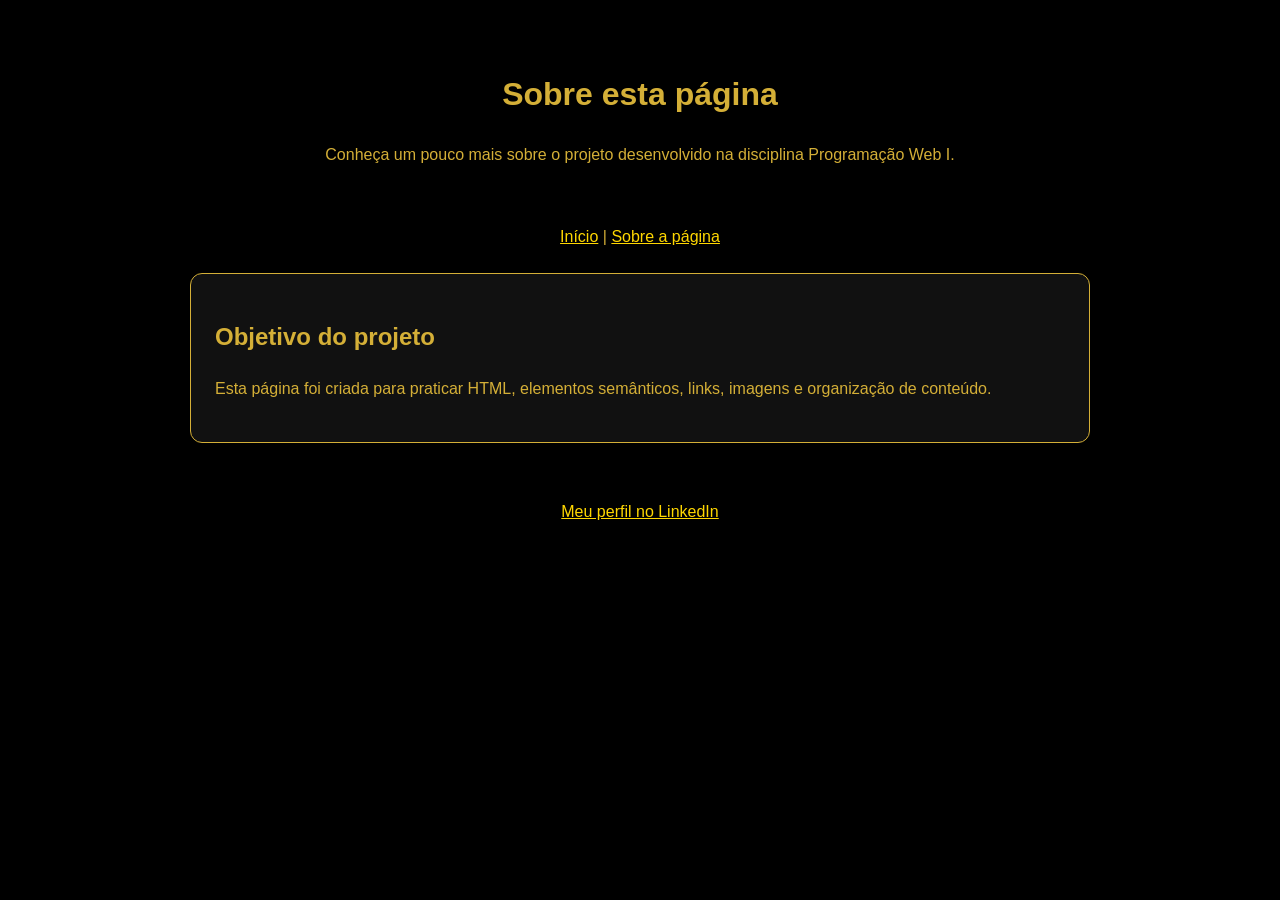
==== sobre.html @ d54a335d "Add files via upload" ====
<!DOCTYPE html>
<html lang="pt-BR">
<head>
  <meta charset="UTF-8">
  <meta name="viewport" content="width=device-width, initial-scale=1.0">
  <title>Sobre a página - Gabrel Henrique</title>
  <style>
    * { box-sizing: border-box; }
    body { margin: 0; font-family: Arial, sans-serif; line-height: 1.6; background-color: #000000; color: #d4af37; }
    header, nav, main, footer { width: min(900px, 90%); margin: 0 auto; }
    header { padding: 48px 0 24px; text-align: center; }
    h1, h2 { color: #d4af37; }
    nav { padding: 16px 0 24px; text-align: center; }
    nav a, footer a { color: #ffd700; }
    nav a:hover, footer a:hover { color: #ffffff; }
    section { margin-bottom: 24px; padding: 24px; background: #111111; border: 1px solid #d4af37; border-radius: 12px; }
    footer { padding: 16px 0 32px; text-align: center; }
  </style>
</head>
<body>
  <header>
    <h1>Sobre esta página</h1>
    <p>Conheça um pouco mais sobre o projeto desenvolvido na disciplina Programação Web I.</p>
  </header>

  <nav aria-label="Navegação principal">
    <a href="index.html">Início</a> |
    <a href="sobre.html">Sobre a página</a>
  </nav>

  <main>
    <section>
      <h2>Objetivo do projeto</h2>
      <p>Esta página foi criada para praticar HTML, elementos semânticos, links, imagens e organização de conteúdo.</p>
    </section>
  </main>

  <footer>
    <p><a href="https://www.linkedin.com/in/gabriel-geoffroy-611224204/" target="_blank" rel="noopener noreferrer">Meu perfil no LinkedIn</a></p>
  </footer>
</body>
</html>
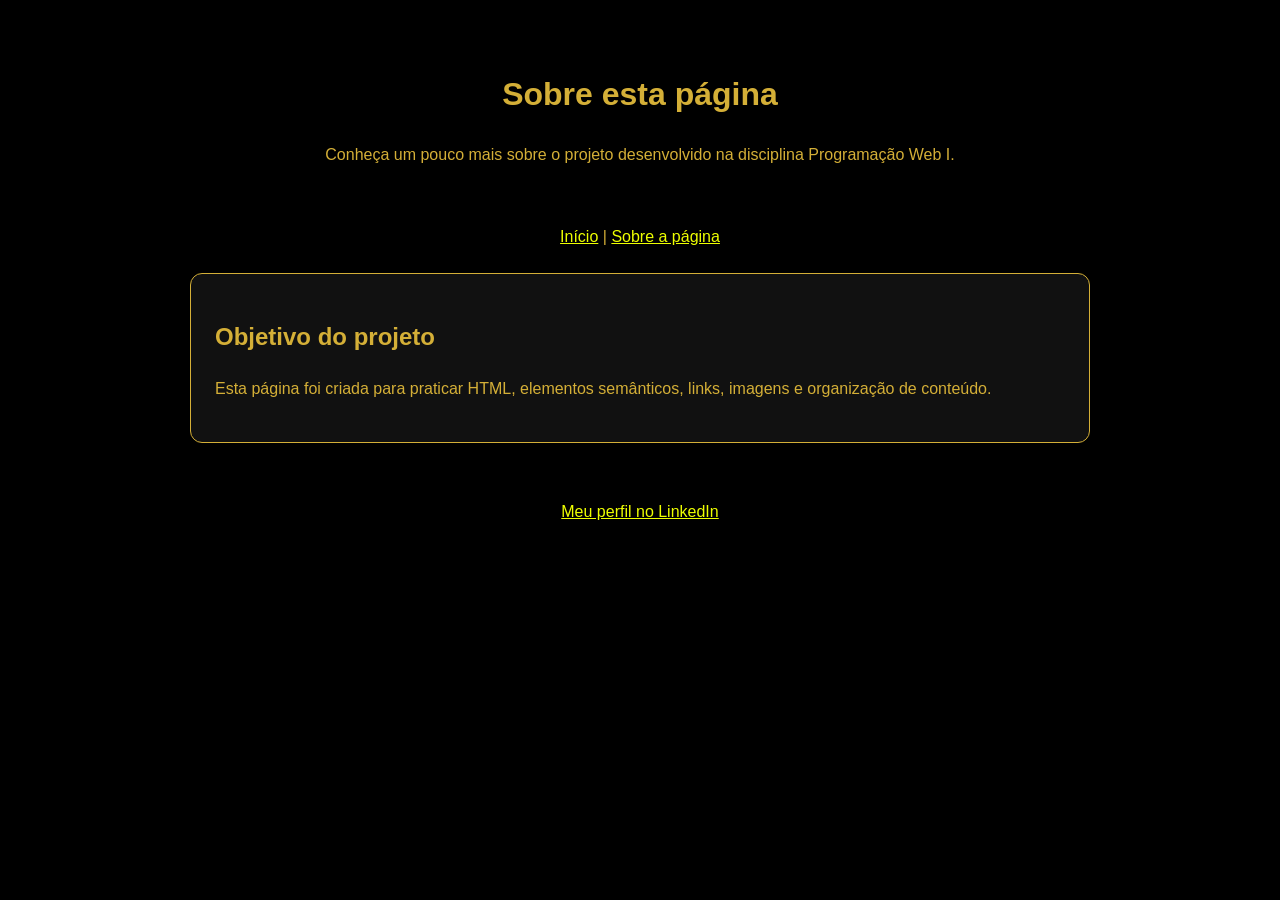
==== commit 07a9f27c: "Atualiza perfil e página sobre" ====
--- a/sobre.html
+++ b/sobre.html
@@ -3,7 +3,7 @@
 <head>
   <meta charset="UTF-8">
   <meta name="viewport" content="width=device-width, initial-scale=1.0">
-  <title>Sobre a página - Gabrel Henrique</title>
+  <title>Sobre a página - Gabriel Henrique</title>
   <style>
     * { box-sizing: border-box; }
     body { margin: 0; font-family: Arial, sans-serif; line-height: 1.6; background-color: #000000; color: #d4af37; }
@@ -11,7 +11,7 @@
     header { padding: 48px 0 24px; text-align: center; }
     h1, h2 { color: #d4af37; }
     nav { padding: 16px 0 24px; text-align: center; }
-    nav a, footer a { color: #ffd700; }
+    nav a, footer a { color: #eeff00; }
     nav a:hover, footer a:hover { color: #ffffff; }
     section { margin-bottom: 24px; padding: 24px; background: #111111; border: 1px solid #d4af37; border-radius: 12px; }
     footer { padding: 16px 0 32px; text-align: center; }
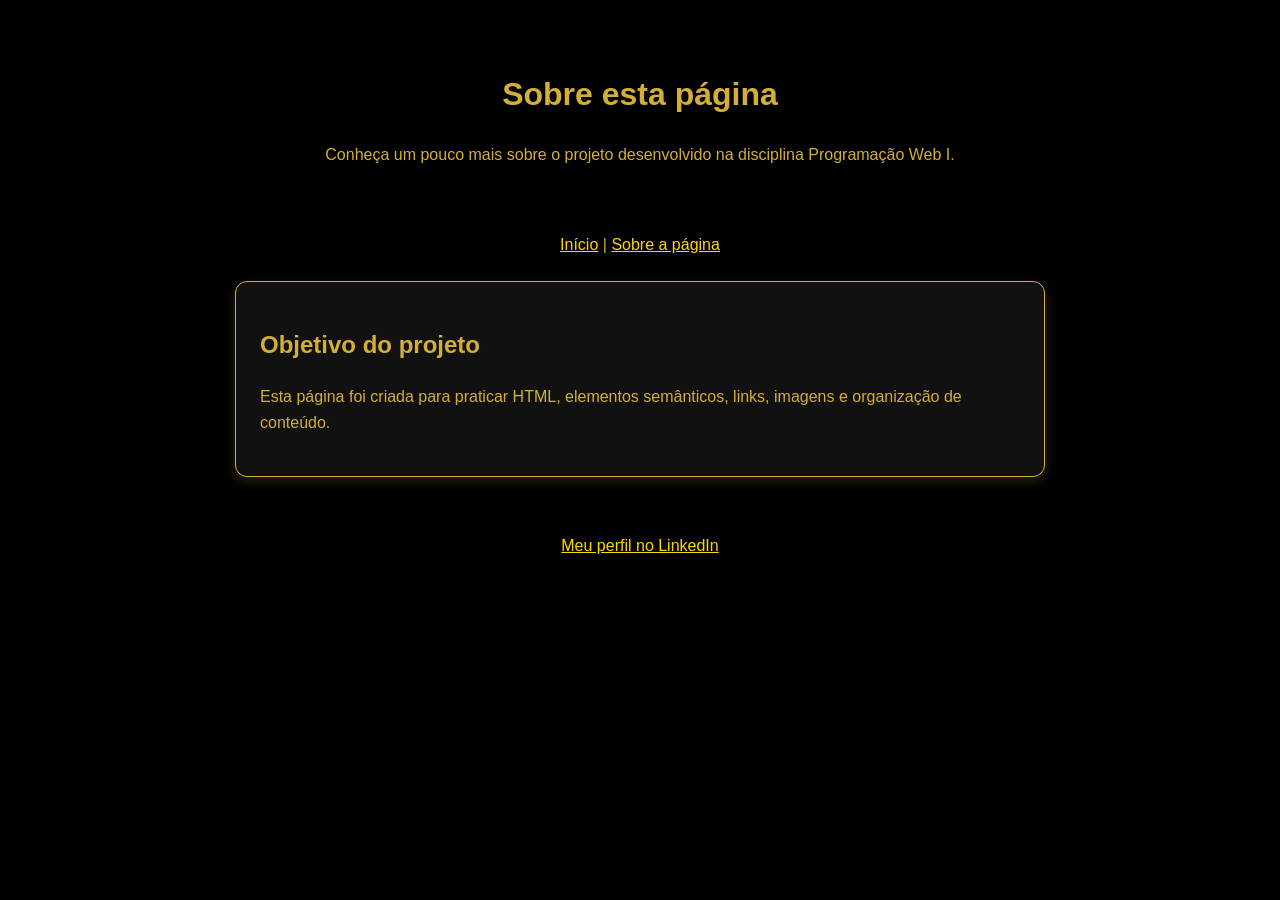
==== commit 69be880f: "Adiciona estilos externos e corrige navegacao" ====
--- a/sobre.html
+++ b/sobre.html
@@ -4,18 +4,7 @@
   <meta charset="UTF-8">
   <meta name="viewport" content="width=device-width, initial-scale=1.0">
   <title>Sobre a página - Gabriel Henrique</title>
-  <style>
-    * { box-sizing: border-box; }
-    body { margin: 0; font-family: Arial, sans-serif; line-height: 1.6; background-color: #000000; color: #d4af37; }
-    header, nav, main, footer { width: min(900px, 90%); margin: 0 auto; }
-    header { padding: 48px 0 24px; text-align: center; }
-    h1, h2 { color: #d4af37; }
-    nav { padding: 16px 0 24px; text-align: center; }
-    nav a, footer a { color: #eeff00; }
-    nav a:hover, footer a:hover { color: #ffffff; }
-    section { margin-bottom: 24px; padding: 24px; background: #111111; border: 1px solid #d4af37; border-radius: 12px; }
-    footer { padding: 16px 0 32px; text-align: center; }
-  </style>
+  <link rel="stylesheet" href="style.css">
 </head>
 <body>
   <header>
--- a/style.css
+++ b/style.css
@@ -0,0 +1,140 @@
+* {
+  box-sizing: border-box;
+}
+
+body {
+  margin: 0;
+  font-family: Arial, sans-serif;
+  line-height: 1.6;
+  background-color: #000000;
+  color: #d4af37;
+}
+
+header,
+nav,
+main,
+section,
+footer {
+  width: min(900px, 90%);
+  margin: 0 auto;
+}
+
+header {
+  padding: 48px 0 32px;
+  text-align: center;
+}
+
+nav {
+  padding: 16px 0 24px;
+  text-align: center;
+}
+
+h1,
+h2 {
+  color: #d4af37;
+}
+
+a {
+  color: #ffd700;
+}
+
+a:hover {
+  color: #ffffff;
+}
+
+section {
+  margin-bottom: 24px;
+  padding: 24px;
+  background: #111111;
+  border: 1px solid #d4af37;
+  border-radius: 12px;
+  box-shadow: 0 4px 12px rgb(212 175 55 / 20%);
+}
+
+.apresentacao {
+  display: flex;
+  align-items: center;
+  gap: 24px;
+}
+
+.foto-perfil {
+  width: 140px;
+  height: 140px;
+  flex-shrink: 0;
+  border: 4px solid #d4af37;
+  border-radius: 50%;
+}
+
+li {
+  margin-bottom: 8px;
+}
+
+fieldset {
+  padding: 20px;
+  border: 1px solid #d4af37;
+  border-radius: 8px;
+}
+
+legend {
+  color: #ffd700;
+  font-weight: bold;
+}
+
+label {
+  display: block;
+  margin-top: 14px;
+  margin-bottom: 6px;
+}
+
+input,
+textarea {
+  width: 100%;
+  padding: 10px;
+  border: 1px solid #d4af37;
+  border-radius: 6px;
+  background: #222222;
+  color: #ffffff;
+  font: inherit;
+}
+
+textarea {
+  min-height: 140px;
+  resize: vertical;
+}
+
+.botoes-formulario {
+  display: flex;
+  gap: 12px;
+  margin-top: 18px;
+}
+
+button {
+  padding: 10px 18px;
+  border: 1px solid #d4af37;
+  border-radius: 6px;
+  background: #d4af37;
+  color: #000000;
+  font: inherit;
+  font-weight: bold;
+  cursor: pointer;
+}
+
+button:hover {
+  background: #ffd700;
+}
+
+footer {
+  padding: 16px 0 32px;
+  text-align: center;
+}
+
+@media (max-width: 600px) {
+  .apresentacao {
+    flex-direction: column;
+    text-align: center;
+  }
+
+  .botoes-formulario {
+    flex-direction: column;
+  }
+}
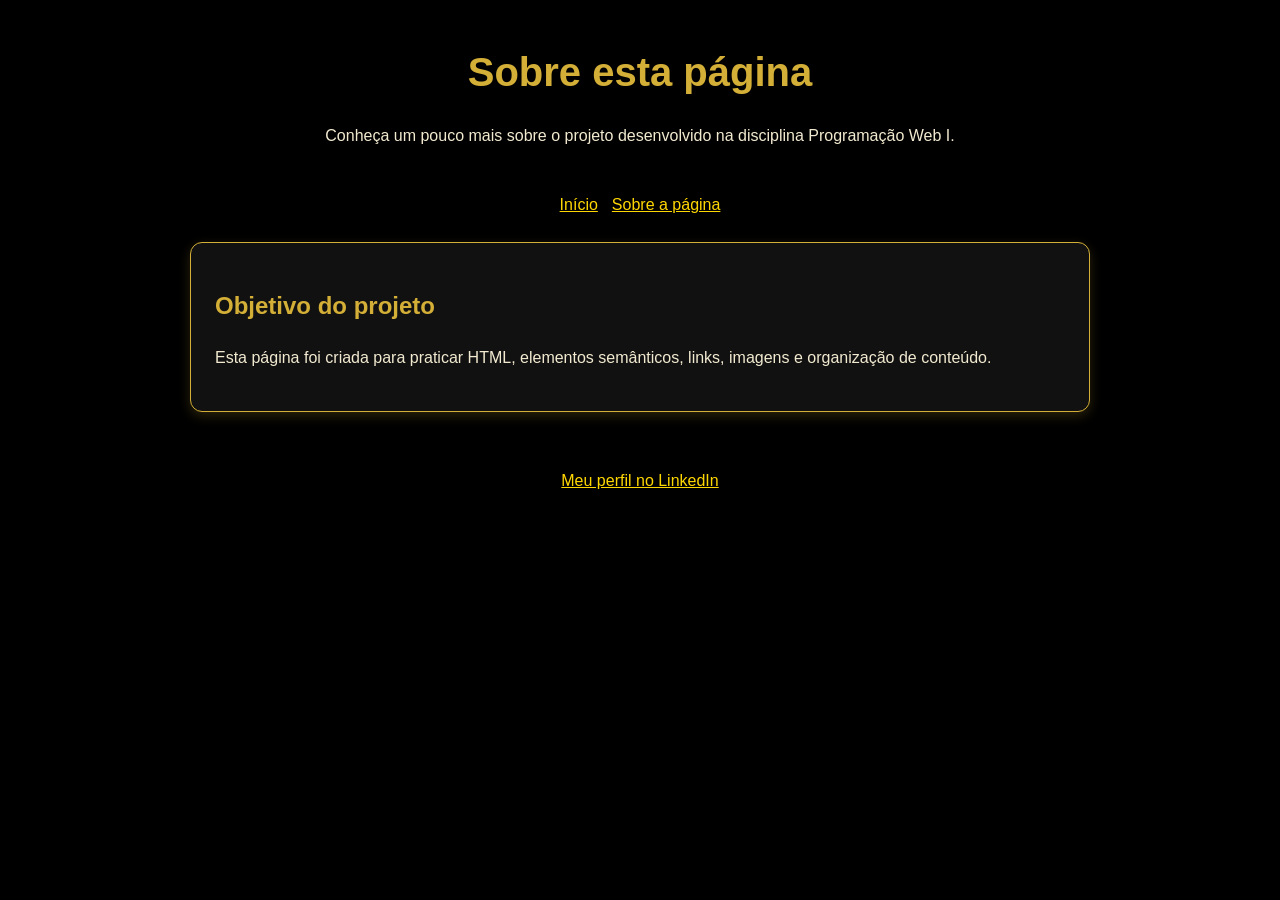
==== commit 54454791: "Adiciona layout responsivo mobile-first" ====
--- a/sobre.html
+++ b/sobre.html
@@ -13,7 +13,7 @@
   </header>
 
   <nav aria-label="Navegação principal">
-    <a href="index.html">Início</a> |
+    <a href="index.html">Início</a>
     <a href="sobre.html">Sobre a página</a>
   </nav>
 
--- a/style.css
+++ b/style.css
@@ -2,31 +2,61 @@
   box-sizing: border-box;
 }
 
-body {
-  margin: 0;
+:root {
+  color-scheme: dark;
   font-family: Arial, sans-serif;
   line-height: 1.6;
-  background-color: #000000;
-  color: #d4af37;
+  color: #f2ead0;
+  background: #000;
+}
+
+html {
+  scroll-behavior: smooth;
+}
+
+body {
+  min-width: 320px;
+  margin: 0;
+  background: #000;
 }
 
 header,
 nav,
 main,
-section,
 footer {
-  width: min(900px, 90%);
-  margin: 0 auto;
+  width: min(100% - 24px, 900px);
+  margin-inline: auto;
+}
+
+header,
+footer {
+  text-align: center;
 }
 
 header {
-  padding: 48px 0 32px;
-  text-align: center;
+  padding-block: 28px 16px;
+}
+
+header h1 {
+  margin-top: 0;
+  font-size: clamp(1.8rem, 7vw, 2.5rem);
+  line-height: 1.2;
 }
 
 nav {
-  padding: 16px 0 24px;
-  text-align: center;
+  display: flex;
+  flex-wrap: wrap;
+  justify-content: center;
+  gap: 8px 14px;
+  padding-block: 12px 24px;
+}
+
+main {
+  display: grid;
+  grid-template-columns: minmax(0, 1fr);
+  align-content: start;
+  gap: 20px;
+  padding-bottom: 24px;
 }
 
 h1,
@@ -38,29 +68,82 @@
   color: #ffd700;
 }
 
-a:hover {
-  color: #ffffff;
+a:hover,
+a:focus-visible {
+  color: #fff;
 }
 
 section {
-  margin-bottom: 24px;
-  padding: 24px;
-  background: #111111;
+  min-width: 0;
+  padding: clamp(16px, 4vw, 24px);
+  background: #111;
   border: 1px solid #d4af37;
   border-radius: 12px;
   box-shadow: 0 4px 12px rgb(212 175 55 / 20%);
 }
 
+img {
+  display: block;
+  max-width: 100%;
+  height: auto;
+}
+
+.tecnologias-grid {
+  display: grid;
+  grid-template-columns: minmax(0, 1fr);
+  gap: 16px;
+}
+
+.cartao-tecnologia {
+  display: flex;
+  min-width: 0;
+  flex-direction: column;
+  justify-content: space-between;
+  gap: 12px;
+  padding: 18px;
+  background: #181818;
+  border: 1px solid #6f5b20;
+  border-radius: 10px;
+}
+
+.cartao-tecnologia h3,
+.cartao-tecnologia p {
+  margin: 0;
+}
+
+.tags {
+  display: flex;
+  flex-wrap: wrap;
+  gap: 8px;
+  margin: auto 0 0;
+  padding: 0;
+  list-style: none;
+}
+
+.tags li {
+  margin: 0;
+  padding: 4px 10px;
+  color: #ffd700;
+  background: #292410;
+  border: 1px solid #6f5b20;
+  border-radius: 999px;
+  font-size: .85rem;
+}
+
 .apresentacao {
   display: flex;
+  min-width: 0;
+  flex-direction: column;
   align-items: center;
-  gap: 24px;
+  gap: 18px;
+  text-align: center;
 }
 
 .foto-perfil {
-  width: 140px;
-  height: 140px;
-  flex-shrink: 0;
+  width: min(140px, 40vw);
+  aspect-ratio: 1;
+  flex: 0 0 auto;
+  object-fit: cover;
   border: 4px solid #d4af37;
   border-radius: 50%;
 }
@@ -70,7 +153,8 @@
 }
 
 fieldset {
-  padding: 20px;
+  min-width: 0;
+  padding: clamp(12px, 4vw, 20px);
   border: 1px solid #d4af37;
   border-radius: 8px;
 }
@@ -82,18 +166,18 @@
 
 label {
   display: block;
-  margin-top: 14px;
-  margin-bottom: 6px;
+  margin: 14px 0 6px;
 }
 
 input,
 textarea {
   width: 100%;
+  min-width: 0;
   padding: 10px;
+  color: #fff;
+  background: #222;
   border: 1px solid #d4af37;
   border-radius: 6px;
-  background: #222222;
-  color: #ffffff;
   font: inherit;
 }
 
@@ -104,37 +188,59 @@
 
 .botoes-formulario {
   display: flex;
+  flex-direction: column;
   gap: 12px;
   margin-top: 18px;
 }
 
 button {
   padding: 10px 18px;
+  color: #000;
+  background: #d4af37;
   border: 1px solid #d4af37;
   border-radius: 6px;
-  background: #d4af37;
-  color: #000000;
   font: inherit;
   font-weight: bold;
   cursor: pointer;
 }
 
-button:hover {
+button:hover,
+button:focus-visible {
   background: #ffd700;
 }
 
 footer {
-  padding: 16px 0 32px;
-  text-align: center;
-}
-
-@media (max-width: 600px) {
+  padding-block: 16px 32px;
+}
+
+@media (min-width: 768px) {
+  main {
+    gap: 24px;
+  }
+
+  .tecnologias-grid {
+    grid-template-columns: repeat(2, minmax(0, 1fr));
+    gap: 18px;
+  }
+
   .apresentacao {
-    flex-direction: column;
-    text-align: center;
+    flex-direction: row;
+    align-items: center;
+    text-align: left;
   }
 
   .botoes-formulario {
-    flex-direction: column;
-  }
-}
+    flex-direction: row;
+    flex-wrap: wrap;
+  }
+}
+
+@media (min-width: 1024px) {
+  header {
+    padding-top: 48px;
+  }
+
+  .tecnologias-grid {
+    grid-template-columns: repeat(3, minmax(0, 1fr));
+  }
+}
